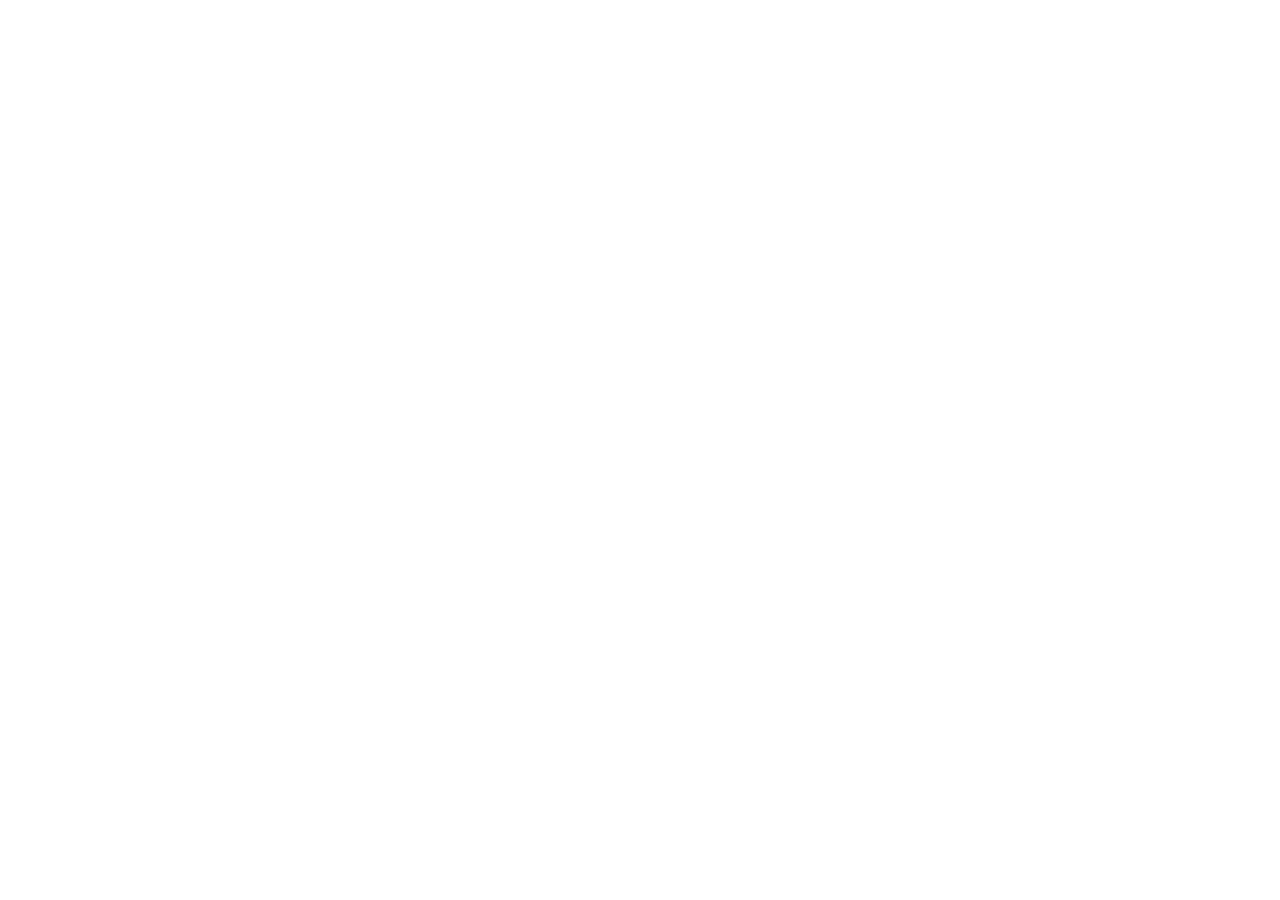
==== static/index.html @ 7809a08f "Add files via upload" ====
<!doctype html>
<html lang="en"><head><meta charset="utf-8"><meta name="viewport" content="width=device-width, initial-scale=1"><link rel="icon" href="/static/favicon.svg" type="image/svg+xml"><link rel="preconnect" href="https://fonts.googleapis.com"><link rel="preconnect" href="https://fonts.gstatic.com" crossorigin><link href="https://fonts.googleapis.com/css2?family=Cormorant+Garamond:ital,wght@0,500;0,600;1,500&family=Inter:wght@400;500;600&family=Noto+Serif:ital,wght@0,400;0,600;1,400&display=swap" rel="stylesheet"><link rel="stylesheet" href="/static/css/app.css?v=1"><title>Library · Scriptorium OCR</title></head>
<body>
<div id="app"></div>
<script type="module" src="/static/js/library.js?v=1"></script>
</body></html>
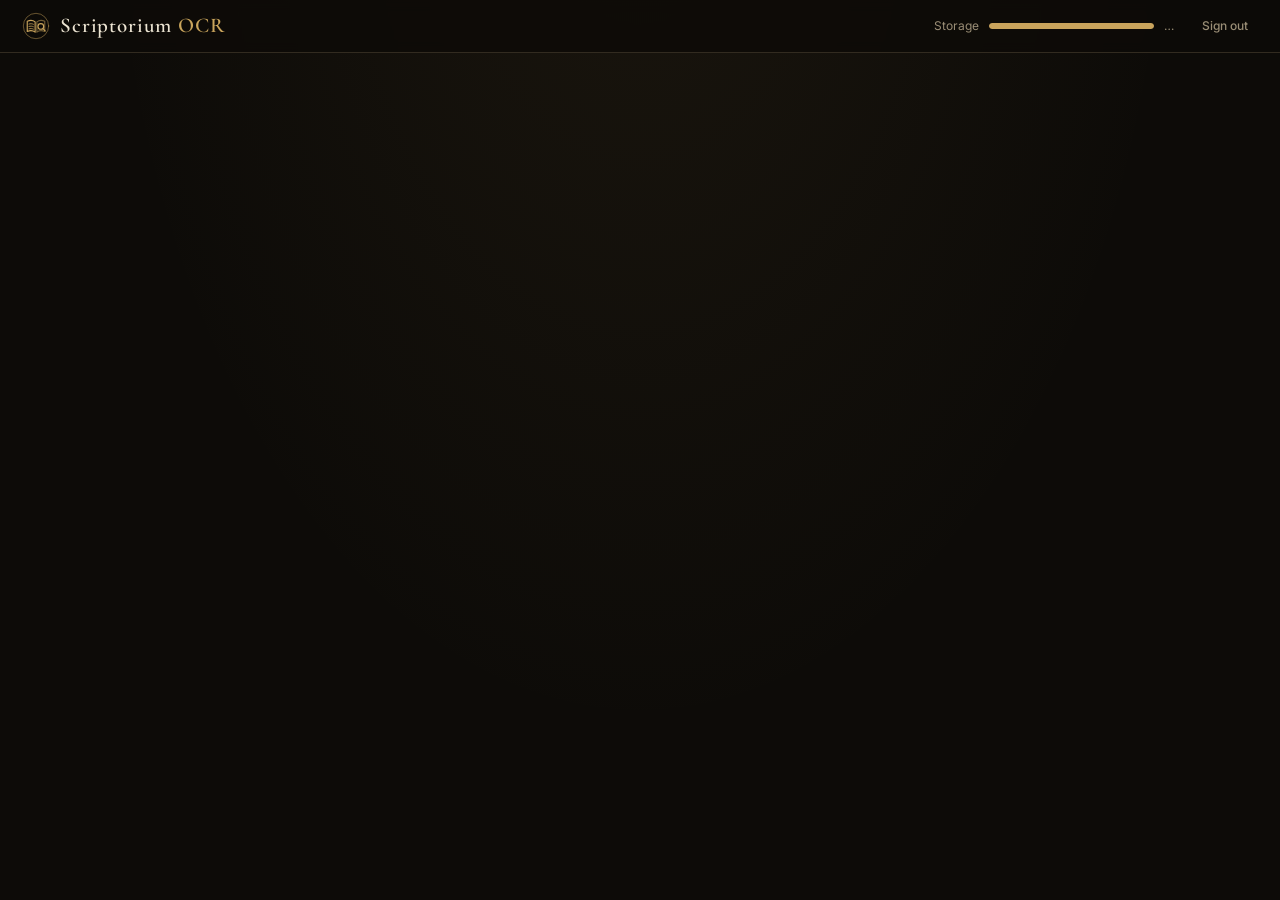
==== commit 7853d1c9: "Add files via upload" ====
--- a/static/index.html
+++ b/static/index.html
@@ -1,6 +1,6 @@
 <!doctype html>
-<html lang="en"><head><meta charset="utf-8"><meta name="viewport" content="width=device-width, initial-scale=1"><link rel="icon" href="/static/favicon.svg" type="image/svg+xml"><link rel="preconnect" href="https://fonts.googleapis.com"><link rel="preconnect" href="https://fonts.gstatic.com" crossorigin><link href="https://fonts.googleapis.com/css2?family=Cormorant+Garamond:ital,wght@0,500;0,600;1,500&family=Inter:wght@400;500;600&family=Noto+Serif:ital,wght@0,400;0,600;1,400&display=swap" rel="stylesheet"><link rel="stylesheet" href="/static/css/app.css?v=1"><title>Library · Scriptorium OCR</title></head>
+<html lang="en"><head><meta charset="utf-8"><meta name="viewport" content="width=device-width, initial-scale=1"><link rel="icon" href="/static/favicon.svg" type="image/svg+xml"><link rel="preconnect" href="https://fonts.googleapis.com"><link rel="preconnect" href="https://fonts.gstatic.com" crossorigin><link href="https://fonts.googleapis.com/css2?family=Cormorant+Garamond:ital,wght@0,500;0,600;1,500&family=Inter:wght@400;500;600&family=Noto+Serif:ital,wght@0,400;0,600;1,400&display=swap" rel="stylesheet"><link rel="stylesheet" href="/static/css/app.css?v=2"><title>Library · Scriptorium OCR</title></head>
 <body>
 <div id="app"></div>
-<script type="module" src="/static/js/library.js?v=1"></script>
+<script type="module" src="/static/js/library.js?v=2"></script>
 </body></html>
--- a/static/css/app.css
+++ b/static/css/app.css
@@ -0,0 +1,355 @@
+/* Scriptorium OCR — Archivum dark scholarly theme */
+:root {
+  --bg: #0d0b08;
+  --bg-2: #13110d;
+  --panel: #18150f;
+  --panel-2: #201c15;
+  --panel-3: #2a251c;
+  --line: #322b20;
+  --line-2: #463c2c;
+  --text: #ece4d2;
+  --text-2: #cfc4ad;
+  --muted: #9a8e76;
+  --faint: #6f6553;
+  --gold: #c9a45c;
+  --gold-2: #e3c483;
+  --gold-dim: rgba(201, 164, 92, .16);
+  --blue: #7aa7cf;
+  --blue-dim: rgba(122, 167, 207, .16);
+  --ok: #8db27a;
+  --warn: #d8a24a;
+  --danger: #cf6a55;
+  --radius: 8px;
+  --shadow: 0 10px 30px rgba(0, 0, 0, .45);
+  --display: "Cormorant Garamond", "EB Garamond", Georgia, serif;
+  --ui: "Inter", system-ui, -apple-system, "Segoe UI", sans-serif;
+  --text-font: "Noto Serif", "GFS Didot", "Noto Serif Hebrew", "Noto Naskh Arabic", Georgia, serif;
+  color-scheme: dark;
+}
+
+* { box-sizing: border-box; }
+html, body { height: 100%; }
+body {
+  margin: 0; background: var(--bg); color: var(--text); font: 14px/1.5 var(--ui);
+  background-image: radial-gradient(ellipse at 50% -20%, rgba(201,164,92,.07), transparent 60%);
+  background-attachment: fixed;
+}
+a { color: var(--gold-2); text-decoration: none; }
+a:hover { text-decoration: underline; }
+h1, h2, h3 { font-family: var(--display); font-weight: 600; letter-spacing: .01em; margin: 0; }
+h2 { font-size: 22px; }
+h3 { font-size: 18px; color: var(--gold-2); }
+hr { border: 0; border-top: 1px solid var(--line); margin: 14px 0; }
+::selection { background: rgba(201,164,92,.35); }
+
+/* scrollbars */
+* { scrollbar-width: thin; scrollbar-color: var(--line-2) transparent; }
+*::-webkit-scrollbar { width: 10px; height: 10px; }
+*::-webkit-scrollbar-thumb { background: var(--line-2); border-radius: 10px; border: 2px solid var(--bg); }
+
+/* ------------------------------------------------------------ top bar */
+.topbar {
+  display: flex; align-items: center; gap: 18px; padding: 10px 22px; border-bottom: 1px solid var(--line);
+  background: rgba(13, 11, 8, .85); backdrop-filter: blur(6px); position: sticky; top: 0; z-index: 20;
+}
+.brand { display: flex; align-items: center; gap: 10px; color: var(--text); }
+.brand:hover { text-decoration: none; }
+.brand svg { width: 28px; height: 28px; }
+.brand .name { font-family: var(--display); font-size: 21px; font-weight: 600; letter-spacing: .04em; }
+.brand .name em { font-style: normal; color: var(--gold); }
+.topbar .spacer { flex: 1; }
+
+.meter { display: flex; align-items: center; gap: 10px; color: var(--muted); font-size: 12px; min-width: 240px; }
+.meter .bar { flex: 1; height: 6px; background: var(--panel-3); border-radius: 6px; overflow: hidden; }
+.meter .bar i { display: block; height: 100%; background: var(--gold); border-radius: 6px; transition: width .4s; }
+.meter.warn .bar i { background: var(--danger); }
+.meter.warn { color: var(--danger); }
+
+/* ------------------------------------------------------------ controls */
+button, .btn {
+  font: 500 13px var(--ui); color: var(--text); background: var(--panel-2); border: 1px solid var(--line-2);
+  border-radius: 6px; padding: 7px 13px; cursor: pointer; display: inline-flex; align-items: center; gap: 6px;
+  transition: background .15s, border-color .15s, color .15s; white-space: nowrap;
+}
+button:hover:not(:disabled), .btn:hover { background: var(--panel-3); border-color: var(--gold); text-decoration: none; }
+button:disabled { opacity: .45; cursor: default; }
+button.primary, .btn.primary { background: var(--gold); color: #1a1408; border-color: var(--gold); font-weight: 600; }
+button.primary:hover:not(:disabled) { background: var(--gold-2); border-color: var(--gold-2); }
+button.danger { color: var(--danger); }
+button.danger:hover:not(:disabled) { border-color: var(--danger); background: rgba(207,106,85,.1); }
+button.ghost { background: transparent; border-color: transparent; color: var(--muted); }
+button.ghost:hover:not(:disabled) { color: var(--text); background: var(--panel-2); border-color: var(--line-2); }
+button.sm { padding: 4px 9px; font-size: 12px; }
+button.icon { padding: 5px 8px; }
+
+input[type=text], input[type=password], input[type=number], select, textarea {
+  font: 13px var(--ui); color: var(--text); background: var(--bg-2); border: 1px solid var(--line-2);
+  border-radius: 6px; padding: 7px 10px; outline: none; width: 100%;
+}
+input:focus, select:focus, textarea:focus { border-color: var(--gold); box-shadow: 0 0 0 3px var(--gold-dim); }
+input[type=number] { width: 80px; }
+textarea { resize: vertical; min-height: 60px; }
+label { color: var(--text-2); }
+.field { display: flex; flex-direction: column; gap: 5px; margin-bottom: 12px; }
+.field > span, .label { font-size: 11px; text-transform: uppercase; letter-spacing: .09em; color: var(--muted); font-weight: 600; }
+.hint { font-size: 12px; color: var(--muted); }
+.row { display: flex; gap: 10px; align-items: center; flex-wrap: wrap; }
+.check { display: flex; gap: 8px; align-items: flex-start; cursor: pointer; margin: 6px 0; font-size: 13px; }
+.check input { accent-color: var(--gold); margin-top: 3px; }
+input[type=checkbox], input[type=radio] { accent-color: var(--gold); }
+
+.seg { display: inline-flex; border: 1px solid var(--line-2); border-radius: 7px; overflow: hidden; background: var(--bg-2); }
+.seg button { border: 0; border-radius: 0; background: transparent; color: var(--muted); padding: 6px 11px; }
+.seg button + button { border-left: 1px solid var(--line-2); }
+.seg button.on { background: var(--gold-dim); color: var(--gold-2); }
+.seg.vertical { flex-direction: column; width: 100%; }
+.seg.vertical button { justify-content: flex-start; }
+.seg.vertical button + button { border-left: 0; border-top: 1px solid var(--line-2); }
+
+.chips { display: flex; flex-wrap: wrap; gap: 6px; }
+.chip {
+  font-size: 12px; padding: 4px 10px; border-radius: 20px; border: 1px solid var(--line-2); color: var(--muted);
+  cursor: pointer; user-select: none; background: var(--bg-2);
+}
+.chip.on { border-color: var(--gold); color: var(--gold-2); background: var(--gold-dim); }
+.chip.off { opacity: .4; cursor: not-allowed; }
+
+.card { background: var(--panel); border: 1px solid var(--line); border-radius: 10px; padding: 18px; }
+.card + .card { margin-top: 16px; }
+.card h3 { margin-bottom: 12px; }
+
+button:focus { outline: none; }
+button:focus-visible, a:focus-visible { outline: 2px solid var(--gold); outline-offset: 2px; }
+.pill {
+  flex: none; width: auto;
+  display: inline-flex; align-items: center; gap: 5px; font-size: 11px; font-weight: 600; letter-spacing: .05em;
+  text-transform: uppercase; padding: 2px 8px; border-radius: 20px; border: 1px solid var(--line-2); color: var(--muted);
+}
+.pill.ingesting, .pill.processing, .pill.queued, .pill.running { color: var(--gold-2); border-color: rgba(201,164,92,.5); }
+.pill.ready, .pill.new { color: var(--text-2); }
+.pill.review, .pill.done { color: var(--ok); border-color: rgba(141,178,122,.45); }
+.pill.paused { color: var(--warn); border-color: rgba(216,162,74,.5); }
+.pill.error { color: var(--danger); border-color: rgba(207,106,85,.5); }
+.pill.processing::before, .pill.ingesting::before, .pill.running::before {
+  content: ""; width: 6px; height: 6px; border-radius: 50%; background: currentColor; animation: pulse 1.2s infinite;
+}
+@keyframes pulse { 50% { opacity: .25; } }
+
+.progress { height: 5px; background: var(--panel-3); border-radius: 5px; overflow: hidden; display: flex; }
+.progress i { display: block; height: 100%; background: var(--gold); transition: width .4s; }
+.progress i.err { background: var(--danger); }
+.progress.big { height: 9px; }
+
+.badge { font-size: 10px; font-weight: 700; padding: 1px 5px; border-radius: 4px; background: var(--panel-3); color: var(--muted); letter-spacing: .04em; }
+.badge.gold { background: var(--gold-dim); color: var(--gold-2); }
+.badge.blue { background: var(--blue-dim); color: var(--blue); }
+.badge.red { background: rgba(207,106,85,.16); color: var(--danger); }
+.badge.green { background: rgba(141,178,122,.15); color: var(--ok); }
+
+.empty { color: var(--muted); text-align: center; padding: 40px 10px; font-style: italic; font-family: var(--display); font-size: 18px; }
+
+/* ------------------------------------------------------------ toasts */
+#toasts { position: fixed; bottom: 18px; right: 18px; display: flex; flex-direction: column; gap: 8px; z-index: 100; }
+.toast {
+  background: var(--panel-2); border: 1px solid var(--line-2); border-left: 3px solid var(--gold); padding: 10px 14px;
+  border-radius: 6px; box-shadow: var(--shadow); max-width: 420px; font-size: 13px; animation: slidein .2s;
+}
+.toast.error { border-left-color: var(--danger); }
+.toast.ok { border-left-color: var(--ok); }
+@keyframes slidein { from { transform: translateY(8px); opacity: 0; } }
+
+/* ------------------------------------------------------------ login */
+.login-wrap { min-height: 100%; display: grid; place-items: center; padding: 20px; }
+.login-card { width: 100%; max-width: 360px; text-align: center; padding: 34px 30px; }
+.login-card svg { width: 56px; height: 56px; margin-bottom: 10px; }
+.login-card h1 { font-size: 32px; margin-bottom: 2px; }
+.login-card p { color: var(--muted); margin: 0 0 24px; font-family: var(--display); font-style: italic; font-size: 16px; }
+.login-card .err { color: var(--danger); font-size: 13px; min-height: 20px; margin-top: 10px; }
+
+/* ------------------------------------------------------------ library */
+.library { display: grid; grid-template-columns: 360px 1fr; gap: 22px; padding: 22px; max-width: 1500px; margin: 0 auto; }
+@media (max-width: 980px) { .library { grid-template-columns: 1fr; padding: 14px; } }
+.drop {
+  border: 1.5px dashed var(--line-2); border-radius: 10px; padding: 26px 14px; text-align: center; cursor: pointer;
+  color: var(--muted); transition: border-color .15s, background .15s; margin-bottom: 14px;
+}
+.drop:hover, .drop.over { border-color: var(--gold); background: var(--gold-dim); color: var(--text-2); }
+.drop strong { color: var(--gold-2); font-weight: 600; }
+.drop .files { margin-top: 10px; font-size: 12px; color: var(--text-2); text-align: left; max-height: 120px; overflow: auto; }
+.drop .files div { white-space: nowrap; overflow: hidden; text-overflow: ellipsis; }
+.upload-progress { margin-top: 10px; display: none; }
+.upload-progress.on { display: block; }
+
+.lib-head { display: flex; align-items: center; gap: 12px; margin-bottom: 14px; flex-wrap: wrap; }
+.lib-head h2 { font-size: 26px; flex: 1; }
+.lib-head input[type=text] { width: 220px; }
+.banner { background: rgba(207,106,85,.1); border: 1px solid rgba(207,106,85,.4); color: #f0c2b7; padding: 10px 14px; border-radius: 8px; margin-bottom: 14px; font-size: 13px; }
+.doclist { display: flex; flex-direction: column; gap: 8px; }
+.docrow {
+  display: grid; grid-template-columns: 22px 54px 1fr 150px 90px 90px; gap: 14px; align-items: center;
+  background: var(--panel); border: 1px solid var(--line); border-radius: 9px; padding: 10px 14px; transition: border-color .15s;
+}
+.docrow:hover { border-color: var(--line-2); }
+.docrow.sel { border-color: var(--gold); }
+.docrow .thumb { width: 54px; height: 70px; border-radius: 3px; background: var(--panel-3) center/cover no-repeat; border: 1px solid var(--line); }
+.docrow .title { font-family: var(--display); font-size: 19px; font-weight: 600; color: var(--text); line-height: 1.2; }
+.docrow .title:hover { color: var(--gold-2); text-decoration: none; }
+.docrow .meta { font-size: 12px; color: var(--muted); margin-top: 3px; }
+.docrow .num { font-size: 12px; color: var(--text-2); text-align: right; }
+.docrow .num small { display: block; color: var(--muted); }
+@media (max-width: 760px) { .docrow { grid-template-columns: 22px 44px 1fr; } .docrow .num, .docrow .dstat { display: none; } }
+
+/* ------------------------------------------------------------ document shell */
+.dochead { display: flex; align-items: center; gap: 14px; padding: 12px 22px; border-bottom: 1px solid var(--line); background: var(--bg-2); flex-wrap: wrap; }
+.dochead .titles { flex: 1; min-width: 260px; display: flex; flex-direction: column; }
+.dochead input.title {
+  font: 600 24px var(--display); background: transparent; border: 1px solid transparent; padding: 1px 6px; margin-left: -7px; color: var(--text);
+}
+.dochead input.author { font: italic 15px var(--display); background: transparent; border: 1px solid transparent; padding: 0 6px; margin-left: -7px; color: var(--muted); }
+.dochead input.title:hover, .dochead input.author:hover { border-color: var(--line); }
+.dochead .prog { width: 220px; font-size: 12px; color: var(--muted); }
+.tabs { display: flex; gap: 2px; padding: 0 22px; border-bottom: 1px solid var(--line); background: var(--bg-2); }
+.tabs button {
+  border: 0; border-bottom: 2px solid transparent; border-radius: 0; background: transparent; color: var(--muted);
+  padding: 11px 16px; font-size: 13px; letter-spacing: .03em;
+}
+.tabs button .n { font-family: var(--display); font-size: 15px; color: var(--faint); margin-right: 3px; }
+.tabs button:hover:not(:disabled) { background: transparent; color: var(--text); border-color: transparent; }
+.tabs button.on { color: var(--gold-2); border-bottom-color: var(--gold); }
+.tabpane { display: none; height: calc(100vh - 175px); min-height: 480px; }
+.tabpane.on { display: flex; }
+
+/* ------------------------------------------------------------ layout (crop) tab */
+.rail { width: 132px; flex-shrink: 0; overflow-y: auto; border-right: 1px solid var(--line); padding: 10px 8px; background: var(--bg-2); }
+.rail .t { position: relative; margin-bottom: 10px; cursor: pointer; border-radius: 4px; padding: 3px; border: 1px solid transparent; }
+.rail .t img { width: 100%; display: block; border-radius: 2px; background: var(--panel-3); min-height: 60px; }
+.rail .t.on { border-color: var(--gold); background: var(--gold-dim); }
+.rail .t.skip img { opacity: .25; }
+.rail .t .no { font-size: 11px; color: var(--muted); text-align: center; margin-top: 2px; }
+.rail .t .bd { position: absolute; top: 6px; right: 6px; display: flex; gap: 3px; flex-direction: column; align-items: flex-end; }
+.stagewrap { flex: 1; display: flex; flex-direction: column; min-width: 0; }
+.stagebar { display: flex; align-items: center; gap: 10px; padding: 8px 14px; border-bottom: 1px solid var(--line); flex-wrap: wrap; }
+.stagebar .pageno { display: flex; align-items: center; gap: 6px; color: var(--muted); font-size: 13px; }
+.stagebar .pageno input { width: 64px; text-align: center; padding: 4px; }
+.stage { flex: 1; overflow: auto; padding: 18px; display: flex; justify-content: center; align-items: flex-start; background:
+  repeating-linear-gradient(45deg, transparent 0 12px, rgba(255,255,255,.012) 12px 24px); }
+.sheet { position: relative; box-shadow: var(--shadow); background: #fff; flex-shrink: 0; user-select: none; touch-action: none; }
+.sheet img { display: block; width: 100%; height: 100%; pointer-events: none; }
+.overlay { position: absolute; inset: 0; overflow: hidden; cursor: crosshair; }
+.box { position: absolute; border: 2px solid var(--gold); background: rgba(201,164,92,.06); cursor: move; }
+.box.main { box-shadow: 0 0 0 9999px rgba(10, 8, 5, .55); }
+.box.notes { border-color: var(--blue); background: rgba(122,167,207,.1); }
+.box.inactive { cursor: crosshair; border-style: dashed; }
+.box .tag { position: absolute; top: -21px; left: -2px; font: 600 10px var(--ui); letter-spacing: .08em; text-transform: uppercase; padding: 2px 6px; background: var(--gold); color: #1a1408; border-radius: 3px 3px 0 0; pointer-events: none; }
+.box.notes .tag { background: var(--blue); }
+.box.notes .tag.below { top: auto; bottom: -21px; border-radius: 0 0 3px 3px; }
+.handle { position: absolute; width: 12px; height: 12px; background: var(--gold-2); border: 2px solid #1a1408; border-radius: 2px; }
+.box.notes .handle { background: var(--blue); }
+.handle[data-handle=nw] { left: -7px; top: -7px; cursor: nwse-resize; }
+.handle[data-handle=ne] { right: -7px; top: -7px; cursor: nesw-resize; }
+.handle[data-handle=sw] { left: -7px; bottom: -7px; cursor: nesw-resize; }
+.handle[data-handle=se] { right: -7px; bottom: -7px; cursor: nwse-resize; }
+.handle[data-handle=n] { left: calc(50% - 6px); top: -7px; cursor: ns-resize; }
+.handle[data-handle=s] { left: calc(50% - 6px); bottom: -7px; cursor: ns-resize; }
+.handle[data-handle=w] { top: calc(50% - 6px); left: -7px; cursor: ew-resize; }
+.handle[data-handle=e] { top: calc(50% - 6px); right: -7px; cursor: ew-resize; }
+.divider { position: absolute; top: 0; bottom: 0; width: 14px; margin-left: -7px; cursor: col-resize; }
+.divider::after { content: ""; position: absolute; left: 6px; top: 0; bottom: 0; border-left: 2px dashed var(--gold-2); }
+.divider span { position: absolute; top: 6px; left: 10px; font: 600 10px var(--ui); color: var(--gold-2); background: rgba(13,11,8,.8); padding: 1px 5px; border-radius: 3px; white-space: nowrap; }
+.sidepanel { width: 300px; flex-shrink: 0; overflow-y: auto; border-left: 1px solid var(--line); padding: 16px; background: var(--bg-2); }
+.sidepanel section { margin-bottom: 18px; }
+.sidepanel .label { display: block; margin-bottom: 7px; }
+.source-note { font-size: 12px; padding: 8px 10px; border-radius: 6px; background: var(--panel-2); border: 1px solid var(--line); color: var(--text-2); }
+.source-note b { color: var(--gold-2); font-weight: 600; }
+.source-note.override { border-color: rgba(122,167,207,.5); }
+.range { display: flex; align-items: center; gap: 6px; }
+.range input { width: 62px; padding: 5px; text-align: center; }
+
+/* ------------------------------------------------------------ process tab */
+.scrollpane { flex: 1; overflow-y: auto; padding: 22px; }
+.process-grid { display: grid; grid-template-columns: minmax(300px, 420px) 1fr; gap: 22px; max-width: 1400px; margin: 0 auto; }
+@media (max-width: 1000px) { .process-grid { grid-template-columns: 1fr; } }
+.stats { display: grid; grid-template-columns: repeat(4, 1fr); gap: 10px; margin: 14px 0; }
+.stat { background: var(--bg-2); border: 1px solid var(--line); border-radius: 8px; padding: 10px; }
+.stat b { display: block; font: 600 24px var(--display); color: var(--text); }
+.stat span { font-size: 11px; color: var(--muted); text-transform: uppercase; letter-spacing: .07em; }
+table.pages { width: 100%; border-collapse: collapse; font-size: 12.5px; }
+table.pages th { text-align: left; font-size: 11px; color: var(--muted); text-transform: uppercase; letter-spacing: .07em; padding: 6px 8px; border-bottom: 1px solid var(--line-2); position: sticky; top: 0; background: var(--panel); }
+table.pages td { padding: 5px 8px; border-bottom: 1px solid var(--line); color: var(--text-2); }
+table.pages tr:hover td { background: var(--panel-2); cursor: pointer; }
+table.pages td.err { color: var(--danger); max-width: 360px; overflow: hidden; text-overflow: ellipsis; white-space: nowrap; }
+.tablewrap { max-height: 560px; overflow: auto; border: 1px solid var(--line); border-radius: 8px; }
+
+/* ------------------------------------------------------------ review tab */
+.review-wrap { flex: 1; display: flex; flex-direction: column; min-width: 0; }
+.review-bar { display: flex; align-items: center; gap: 10px; padding: 8px 14px; border-bottom: 1px solid var(--line); flex-wrap: wrap; }
+.review-bar .info { font-size: 12px; color: var(--muted); display: flex; gap: 8px; align-items: center; }
+.review-body { flex: 1; display: grid; grid-template-columns: 1fr 1fr; min-height: 0; }
+.imgpane { overflow: auto; border-right: 1px solid var(--line); background: #0a0806; position: relative; }
+.imgpane .sheet { margin: 14px auto; }
+.imgpane .ovl { position: absolute; border: 2px solid var(--gold); pointer-events: none; }
+.imgpane .ovl.notes { border-color: var(--blue); }
+.imgpane .ovl.dim { box-shadow: 0 0 0 9999px rgba(10,8,5,.35); }
+.textpane { overflow-y: auto; padding: 14px 18px; display: flex; flex-direction: column; gap: 12px; }
+.ed-label { display: flex; justify-content: space-between; align-items: baseline; margin-bottom: 5px; }
+.hl-editor { position: relative; border: 1px solid var(--line-2); border-radius: 7px; background: #faf6ec; }
+.hl-editor:focus-within { border-color: var(--gold); box-shadow: 0 0 0 3px var(--gold-dim); }
+.hl-editor .backdrop, .hl-editor textarea {
+  font: 16px/1.62 var(--text-font); padding: 14px 16px; margin: 0; border: 0; white-space: pre-wrap; overflow-wrap: break-word;
+  word-wrap: break-word; letter-spacing: normal; tab-size: 4;
+}
+.hl-editor .backdrop { position: absolute; inset: 0; color: transparent; overflow: hidden; pointer-events: none; border-radius: 7px; }
+.hl-editor .backdrop mark { background: rgba(217, 140, 40, .38); color: transparent; border-radius: 2px; box-shadow: 0 1px 0 #c27a12; }
+.hl-editor textarea {
+  position: relative; display: block; width: 100%; background: transparent; color: #1d1810; resize: vertical; min-height: 360px;
+  border-radius: 7px; caret-color: #8a5b00; box-shadow: none !important;
+}
+.hl-editor.notes textarea { min-height: 120px; font-size: 14px; }
+.hl-editor.notes .backdrop { font-size: 14px; }
+.cheats { font-size: 11.5px; color: var(--muted); line-height: 1.7; }
+.cheats code { font-family: var(--text-font); background: var(--panel-2); padding: 1px 5px; border-radius: 3px; color: var(--text-2); }
+.savestate { font-size: 12px; color: var(--muted); min-width: 64px; }
+.savestate.dirty { color: var(--warn); }
+.facing-eds { display: grid; grid-template-columns: 1fr 1fr; gap: 10px; }
+.facing-eds .hl-editor textarea { min-height: 300px; }
+@media (max-width: 1000px) { .review-body { grid-template-columns: 1fr; } .imgpane { max-height: 50vh; } }
+
+/* ------------------------------------------------------------ export tab */
+.export-grid { display: grid; grid-template-columns: 380px 1fr; gap: 22px; max-width: 1400px; margin: 0 auto; height: 100%; }
+@media (max-width: 1000px) { .export-grid { grid-template-columns: 1fr; } }
+.formats { display: grid; grid-template-columns: repeat(auto-fill, minmax(150px, 1fr)); gap: 10px; margin-bottom: 16px; }
+.fmt {
+  background: var(--panel); border: 1px solid var(--line); border-radius: 9px; padding: 14px; cursor: pointer; text-align: left;
+  display: flex; flex-direction: column; align-items: flex-start; gap: 4px; white-space: normal;
+}
+.fmt b { font: 600 20px var(--display); color: var(--gold-2); }
+.fmt span { font-size: 12px; color: var(--muted); }
+.fmt.busy { opacity: .6; pointer-events: none; }
+.preview {
+  background: #faf6ec; color: #1d1810; font: 15px/1.6 var(--text-font); padding: 28px 34px; border-radius: 8px;
+  white-space: pre-wrap; overflow: auto; max-height: calc(100vh - 330px); box-shadow: var(--shadow);
+}
+.preview .pg { color: #8a7b55; font-size: .8em; }
+.preview .ref { color: #777; font-size: .78em; }
+
+.spin { width: 14px; height: 14px; border: 2px solid currentColor; border-right-color: transparent; border-radius: 50%; animation: rot .7s linear infinite; display: inline-block; }
+@keyframes rot { to { transform: rotate(360deg); } }
+kbd { font: 11px var(--ui); background: var(--panel-3); border: 1px solid var(--line-2); border-bottom-width: 2px; padding: 0 4px; border-radius: 3px; }
+
+/* ------------------------------------------------------------ small screens */
+@media (max-width: 640px) {
+  .topbar { padding: 10px 14px; gap: 10px; }
+  .brand .name { font-size: 17px; white-space: nowrap; }
+  .meter { min-width: 0; }
+  .meter > span:first-child, .meter .v { display: none; }
+  .meter .bar { width: 56px; flex: none; }
+  .dochead { padding: 10px 14px; }
+  .dochead .prog { width: 100%; }
+  .tabs { padding: 0 8px; overflow-x: auto; }
+  .tabs button { padding: 10px 10px; }
+  .tabpane { height: auto; min-height: 0; flex-direction: column; }
+  .rail { width: auto; display: flex; gap: 6px; overflow-x: auto; border-right: 0; border-bottom: 1px solid var(--line); }
+  .rail .t { width: 70px; flex: none; }
+  .stage { min-height: 70vh; }
+  .sidepanel { width: auto; border-left: 0; border-top: 1px solid var(--line); }
+}
